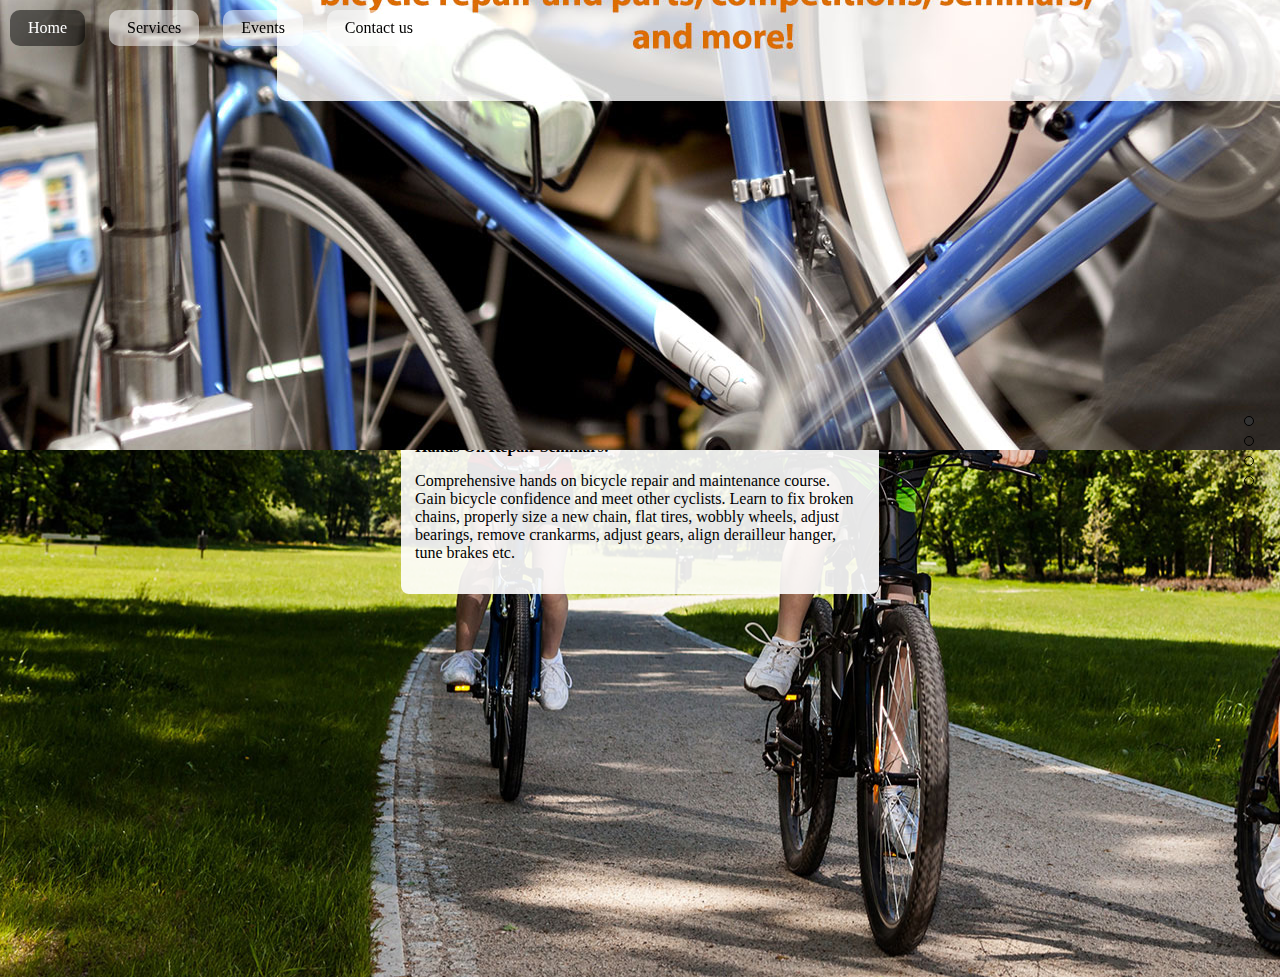
==== Proyectojquery/Proyectojquery/index.html @ 444f1108 "Acomodando el proyecto." ====
<!DOCTYPE html PUBLIC "-//W3C//DTD XHTML 1.0 Transitional//EN" "http://www.w3.org/TR/xhtml1/DTD/xhtml1-transitional.dtd">
<html xmlns="http://www.w3.org/1999/xhtml">
<head>
<meta http-equiv="Content-Type" content="text/html; charset=UTF-8" />
<title>Web example</title>
<link rel="stylesheet" type="text/css" href="bower_components/pagePiling.js/jquery.pagepiling.css">
<link rel="stylesheet" type="text/css" href="css/estilos.css">
<script src="bower_components/jquery/dist/jquery.min.js"></script>
<script type="text/javascript" src="bower_components/pagePiling.js/jquery.pagepiling.min.js"></script>
<script>
	$(document).ready(function() { 
		$('#pagepiling').pagepiling({
			menu: '#menu',
			anchors: ['page1', 'page2', 'page3', 'page4']
		});
	});
</script>
<style>

.section {
    text-align: center;
}
#section1{
	background-image: url(images/a01.jpg);
	
	align-content:center;
	align-self:center;
	vertical-align:central;
	align-items:center;
}
#section2{
	background-image: url(images/a02.jpg);
	padding: 6% 0 0 0;
}
#section3{
	background-image: url(images/a03.jpg);
	padding: 6% 0 0 0;
}
#section4{
	background-image: url(images/a04.jpg);
	padding: 6% 0 0 0;
}

h1{
	color: #DB6D00;
	size: 28px;
margin-top:6px
}
#fondoBlanco{
	background-color:#FFFFFF;
	height:200px;
	width:350px;
}
#infoService{
	display: inline-block;
	/* overflow: auto; */
	width:450px;
	height:400px;
	margin-top:-280px;
	text-align:left;
	background-color: rgba(255, 255, 255, 0.90);
	border-radius: 8px;
    /* border: 1px solid #DB6D00; */
    padding: 14px; 
	padding-top:0px;
}
#contacto{
	display: inline-block;
	background-color: rgba(255, 255, 255, 0.90);
	width:600px;
	text-align:left;
	padding: 14px; 
	padding-top:0px;
	border-radius: 8px;
}
    
</style>
</head>

<body>

	<ul id="menu">
		<li data-menuanchor="page1" class="active"><a href="#page1">Home</a></li>
		<li data-menuanchor="page2"><a href="#page2">Services</a></li>
		<li data-menuanchor="page3"><a href="#page3">Events</a></li>
		<li data-menuanchor="page4"><a href="#page4">Contact us</a></li>
	</ul>

    <div id="pagepiling">
        <div class="section" id="section1">

			
		</div>
        <div class="section" id="section2">
        <div id="infoService">
        <h1>Services</h1>
                <p><strong>Help at time:</strong></p>

        <ul>
<li>Precision wheel truing and hub adjustments</li>
<li>Shifter and derailleur adjustments</li>
<li>Front and rear brake adjustments</li>
<li>Bottom bracket adjustment</li>
<li>Headset adjustment</li>
<li>Lubrication of cables and pivot points</li>
<li>Lubrication of drivetrain</li>
<li>Light frame and wheel cleaning</li>
</ul>
        <p><strong>Hands On Repair Seminars:</strong></p>
        <p>Comprehensive hands on bicycle repair and maintenance course. Gain bicycle confidence and meet other cyclists. Learn to fix broken chains, properly size a new chain, flat tires, wobbly wheels, adjust bearings, remove crankarms, adjust gears, align derailleur hanger, tune brakes etc. </p>
        </div>


</div>
        <div class="section" id="section3">
        	            <a class="twitter-timeline"  href="https://twitter.com/search?q=bicycle%20ride" data-widget-id="730042041002950657">Tweets sobre bicycle ride</a>
            <script>!function(d,s,id){var js,fjs=d.getElementsByTagName(s)[0],p=/^http:/.test(d.location)?'http':'https';if(!d.getElementById(id)){js=d.createElement(s);js.id=id;js.src=p+"://platform.twitter.com/widgets.js";fjs.parentNode.insertBefore(js,fjs);}}(document,"script","twitter-wjs");</script>
          
		</div>
        <div class="section" id="section4">
        <div id="contacto">
        <h1>Contact us</h1>
        <p>Find us beside <strong>Sherbourne Station</strong> every weekend at 6am. Tlf: 416-999-0000.<br />
		  </p>
        <iframe src="https://www.google.com/maps/embed?pb=!1m18!1m12!1m3!1d2885.8576633117314!2d-79.37583417715743!3d43.6719299926829!2m3!1f0!2f0!3f0!3m2!1i1024!2i768!4f13.1!3m3!1m2!1s0x89d4cb538b37944d%3A0x3667dfe371c21f7f!2sSherbourne+Station!5e0!3m2!1sen!2sca!4v1462890363289" width="600" height="450" frameborder="0" style="border:0" allowfullscreen></iframe>
                    </div>

		</div>
    </div>
</body>
</html>
---- Proyectojquery/Proyectojquery/css/estilos.css ----
@charset "UTF-8";
/* CSS Document */

/* Menu
 * --------------------------------------- */
#menu li {
	display:inline-block;
	margin: 10px;
	color: #000;
	background:#fff;
	background: rgba(255,255,255, 0.5);
	-webkit-border-radius: 10px;
            border-radius: 10px;
}
#menu li.active{
	background:#666;
	background: rgba(0,0,0, 0.5);
	color: #fff;
}
#menu li a{
	text-decoration:none;
	color: #000;
}
#menu li.active a:hover{
	color: #000;
}
#menu li:hover{
	background: rgba(255,255,255, 0.8);
}
#menu li a,
#menu li.active a{
	padding: 9px 18px;
	display:block;
}
#menu li.active a{
	color: #fff;
}
#menu{
	position:fixed;
	top:0;
	left:0;
	height: 40px;
	z-index: 70;
	width: 100%;
	padding: 0;
	margin:0;
}
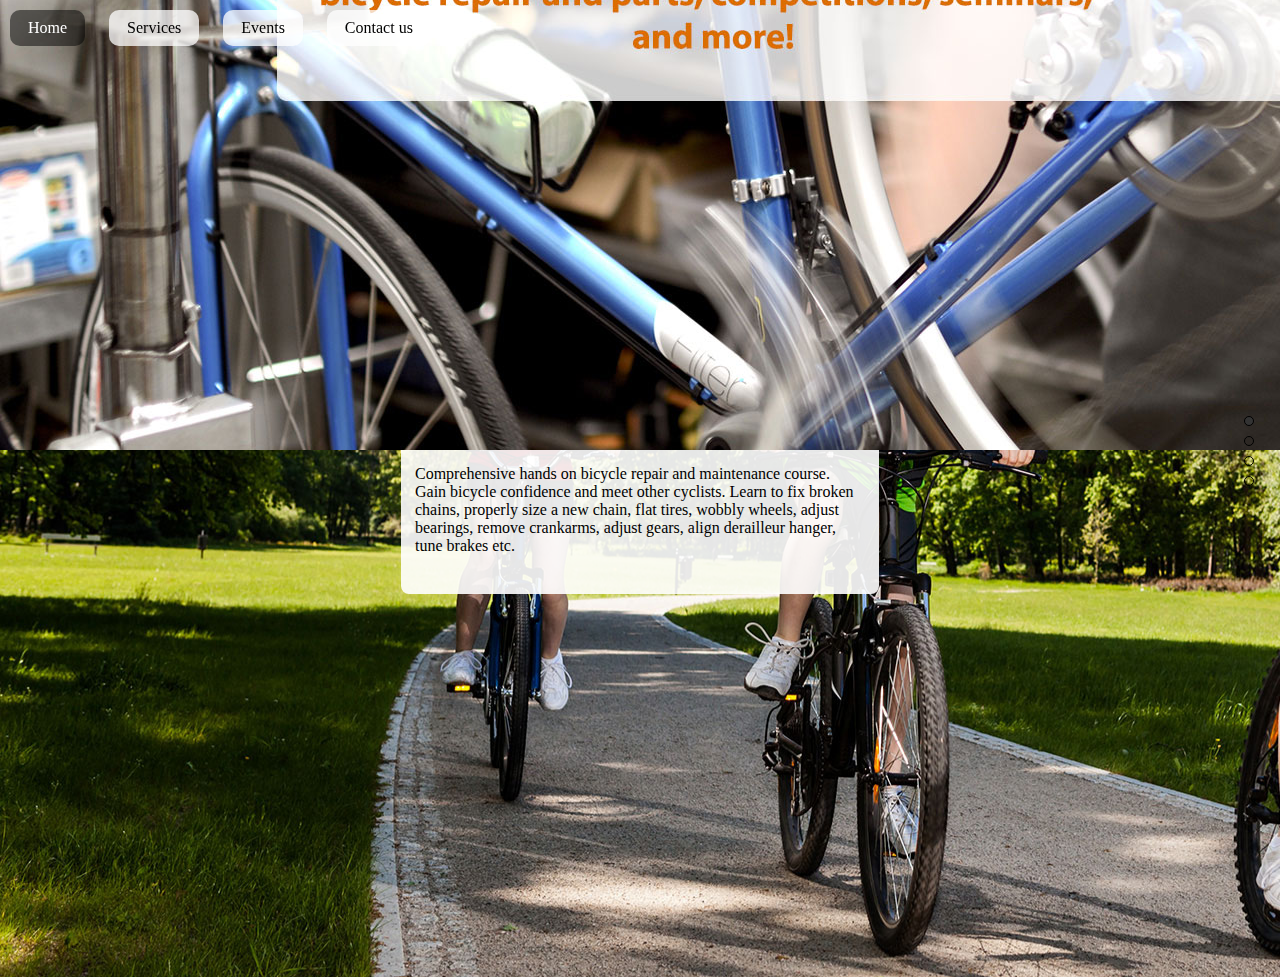
==== commit 18c47647: "CSS" ====
--- a/Proyectojquery/Proyectojquery/index.html
+++ b/Proyectojquery/Proyectojquery/index.html
@@ -1,131 +1,74 @@
-<!DOCTYPE html PUBLIC "-//W3C//DTD XHTML 1.0 Transitional//EN" "http://www.w3.org/TR/xhtml1/DTD/xhtml1-transitional.dtd">
+﻿<!DOCTYPE HTML PUBLIC "-//W3C//DTD XHTML 1.0 Transitional//EN" "http://www.w3.org/TR/xhtml1/DTD/xhtml1-transitional.dtd">
 <html xmlns="http://www.w3.org/1999/xhtml">
 <head>
-<meta http-equiv="Content-Type" content="text/html; charset=UTF-8" />
-<title>Web example</title>
-<link rel="stylesheet" type="text/css" href="bower_components/pagePiling.js/jquery.pagepiling.css">
-<link rel="stylesheet" type="text/css" href="css/estilos.css">
-<script src="bower_components/jquery/dist/jquery.min.js"></script>
-<script type="text/javascript" src="bower_components/pagePiling.js/jquery.pagepiling.min.js"></script>
-<script>
-	$(document).ready(function() { 
-		$('#pagepiling').pagepiling({
-			menu: '#menu',
-			anchors: ['page1', 'page2', 'page3', 'page4']
-		});
-	});
-</script>
-<style>
+    <meta http-equiv="Content-Type" content="text/html; charset=UTF-8" />
+    <title>Web example</title>
+    <link rel="stylesheet" type="text/css" href="bower_components/pagePiling.js/jquery.pagepiling.css" />
+    <link rel="stylesheet" type="text/css" href="css/estilos.css" />
+    <script src="bower_components/jquery/dist/jquery.min.js"></script>
+    <script type="text/javascript" src="bower_components/pagePiling.js/jquery.pagepiling.min.js"></script>
+    <script>
+        $(document).ready(function () {
+            $('#pagepiling').pagepiling({
+                menu: '#menu',
+                anchors: ['page1', 'page2', 'page3', 'page4']
+            });
+        });
+    </script>
 
-.section {
-    text-align: center;
-}
-#section1{
-	background-image: url(images/a01.jpg);
-	
-	align-content:center;
-	align-self:center;
-	vertical-align:central;
-	align-items:center;
-}
-#section2{
-	background-image: url(images/a02.jpg);
-	padding: 6% 0 0 0;
-}
-#section3{
-	background-image: url(images/a03.jpg);
-	padding: 6% 0 0 0;
-}
-#section4{
-	background-image: url(images/a04.jpg);
-	padding: 6% 0 0 0;
-}
-
-h1{
-	color: #DB6D00;
-	size: 28px;
-margin-top:6px
-}
-#fondoBlanco{
-	background-color:#FFFFFF;
-	height:200px;
-	width:350px;
-}
-#infoService{
-	display: inline-block;
-	/* overflow: auto; */
-	width:450px;
-	height:400px;
-	margin-top:-280px;
-	text-align:left;
-	background-color: rgba(255, 255, 255, 0.90);
-	border-radius: 8px;
-    /* border: 1px solid #DB6D00; */
-    padding: 14px; 
-	padding-top:0px;
-}
-#contacto{
-	display: inline-block;
-	background-color: rgba(255, 255, 255, 0.90);
-	width:600px;
-	text-align:left;
-	padding: 14px; 
-	padding-top:0px;
-	border-radius: 8px;
-}
-    
-</style>
 </head>
 
 <body>
 
-	<ul id="menu">
-		<li data-menuanchor="page1" class="active"><a href="#page1">Home</a></li>
-		<li data-menuanchor="page2"><a href="#page2">Services</a></li>
-		<li data-menuanchor="page3"><a href="#page3">Events</a></li>
-		<li data-menuanchor="page4"><a href="#page4">Contact us</a></li>
-	</ul>
+    <ul id="menu">
+        <li data-menuanchor="page1" class="active"><a href="#page1">Home</a></li>
+        <li data-menuanchor="page2"><a href="#page2">Services</a></li>
+        <li data-menuanchor="page3"><a href="#page3">Events</a></li>
+        <li data-menuanchor="page4"><a href="#page4">Contact us</a></li>
+    </ul>
 
     <div id="pagepiling">
         <div class="section" id="section1">
 
-			
-		</div>
+
+        </div>
         <div class="section" id="section2">
-        <div id="infoService">
-        <h1>Services</h1>
+            <div id="infoService">
+                <h1>Services</h1>
                 <p><strong>Help at time:</strong></p>
 
-        <ul>
-<li>Precision wheel truing and hub adjustments</li>
-<li>Shifter and derailleur adjustments</li>
-<li>Front and rear brake adjustments</li>
-<li>Bottom bracket adjustment</li>
-<li>Headset adjustment</li>
-<li>Lubrication of cables and pivot points</li>
-<li>Lubrication of drivetrain</li>
-<li>Light frame and wheel cleaning</li>
-</ul>
-        <p><strong>Hands On Repair Seminars:</strong></p>
-        <p>Comprehensive hands on bicycle repair and maintenance course. Gain bicycle confidence and meet other cyclists. Learn to fix broken chains, properly size a new chain, flat tires, wobbly wheels, adjust bearings, remove crankarms, adjust gears, align derailleur hanger, tune brakes etc. </p>
-        </div>
+                <ul>
+                    <li>Precision wheel truing and hub adjustments</li>
+                    <li>Shifter and derailleur adjustments</li>
+                    <li>Front and rear brake adjustments</li>
+                    <li>Bottom bracket adjustment</li>
+                    <li>Headset adjustment</li>
+                    <li>Lubrication of cables and pivot points</li>
+                    <li>Lubrication of drivetrain</li>
+                    <li>Light frame and wheel cleaning</li>
+                </ul>
+                <p><strong>Hands On Repair Seminars:</strong></p>
+                <p>Comprehensive hands on bicycle repair and maintenance course. Gain bicycle confidence and meet other cyclists. Learn to fix broken chains, properly size a new chain, flat tires, wobbly wheels, adjust bearings, remove crankarms, adjust gears, align derailleur hanger, tune brakes etc. </p>
+            </div>
 
 
-</div>
+        </div>
         <div class="section" id="section3">
-        	            <a class="twitter-timeline"  href="https://twitter.com/search?q=bicycle%20ride" data-widget-id="730042041002950657">Tweets sobre bicycle ride</a>
-            <script>!function(d,s,id){var js,fjs=d.getElementsByTagName(s)[0],p=/^http:/.test(d.location)?'http':'https';if(!d.getElementById(id)){js=d.createElement(s);js.id=id;js.src=p+"://platform.twitter.com/widgets.js";fjs.parentNode.insertBefore(js,fjs);}}(document,"script","twitter-wjs");</script>
-          
-		</div>
+
+            <a class="twitter-timeline" href="https://twitter.com/search?q=bicycle%20kids" data-widget-id="730399694610829312">Tweets sobre bicycle kids</a>
+            <script>!function (d, s, id) { var js, fjs = d.getElementsByTagName(s)[0], p = /^http:/.test(d.location) ? 'http' : 'https'; if (!d.getElementById(id)) { js = d.createElement(s); js.id = id; js.src = p + "://platform.twitter.com/widgets.js"; fjs.parentNode.insertBefore(js, fjs); } }(document, "script", "twitter-wjs");</script>
+
+        </div>
         <div class="section" id="section4">
-        <div id="contacto">
-        <h1>Contact us</h1>
-        <p>Find us beside <strong>Sherbourne Station</strong> every weekend at 6am. Tlf: 416-999-0000.<br />
-		  </p>
-        <iframe src="https://www.google.com/maps/embed?pb=!1m18!1m12!1m3!1d2885.8576633117314!2d-79.37583417715743!3d43.6719299926829!2m3!1f0!2f0!3f0!3m2!1i1024!2i768!4f13.1!3m3!1m2!1s0x89d4cb538b37944d%3A0x3667dfe371c21f7f!2sSherbourne+Station!5e0!3m2!1sen!2sca!4v1462890363289" width="600" height="450" frameborder="0" style="border:0" allowfullscreen></iframe>
-                    </div>
+            <div id="contacto">
+                <h1>Contact us</h1>
+                <p>
+                    Find us beside <strong>Sherbourne Station</strong> every weekend at 6am. Tlf: 416-999-0000.<br />
+                </p>
+                <iframe src="https://www.google.com/maps/embed?pb=!1m18!1m12!1m3!1d2885.8576633117314!2d-79.37583417715743!3d43.6719299926829!2m3!1f0!2f0!3f0!3m2!1i1024!2i768!4f13.1!3m3!1m2!1s0x89d4cb538b37944d%3A0x3667dfe371c21f7f!2sSherbourne+Station!5e0!3m2!1sen!2sca!4v1462890363289" width="600" height="450" frameborder="0" style="border:0" allowfullscreen=allowfullscreen></iframe>
+            </div>
 
-		</div>
+        </div>
     </div>
 </body>
 </html>
--- a/Proyectojquery/Proyectojquery/css/estilos.css
+++ b/Proyectojquery/Proyectojquery/css/estilos.css
@@ -1,48 +1,117 @@
-@charset "UTF-8";
+﻿@charset "UTF-8";
 /* CSS Document */
 
 /* Menu
  * --------------------------------------- */
 #menu li {
-	display:inline-block;
-	margin: 10px;
-	color: #000;
-	background:#fff;
-	background: rgba(255,255,255, 0.5);
-	-webkit-border-radius: 10px;
-            border-radius: 10px;
-}
-#menu li.active{
-	background:#666;
-	background: rgba(0,0,0, 0.5);
-	color: #fff;
-}
-#menu li a{
-	text-decoration:none;
-	color: #000;
-}
-#menu li.active a:hover{
-	color: #000;
-}
-#menu li:hover{
-	background: rgba(255,255,255, 0.8);
-}
-#menu li a,
-#menu li.active a{
-	padding: 9px 18px;
-	display:block;
-}
-#menu li.active a{
-	color: #fff;
-}
-#menu{
-	position:fixed;
-	top:0;
-	left:0;
-	height: 40px;
-	z-index: 70;
-	width: 100%;
-	padding: 0;
-	margin:0;
+    display: inline-block;
+    margin: 10px;
+    color: #000;
+    background: #fff;
+    background: rgba(255,255,255, 0.75);
+    -webkit-border-radius: 10px;
+    border-radius: 10px;
 }
 
+    #menu li.active {
+        background: #666;
+        background: rgba(0,0,0, 0.5);
+        color: #fff;
+    }
+
+    #menu li a {
+        text-decoration: none;
+        color: #000;
+    }
+
+    #menu li.active a:hover {
+        color: #000;
+    }
+
+    #menu li:hover {
+        background: rgba(255,255,255, 1.0);
+    }
+
+    #menu li a,
+    #menu li.active a {
+        padding: 9px 18px;
+        display: block;
+    }
+
+    #menu li.active a {
+        color: #fff;
+    }
+
+#menu {
+    position: fixed;
+    top: 0;
+    left: 0;
+    height: 40px;
+    z-index: 70;
+    width: 100%;
+    padding: 0;
+    margin: 0;
+}
+
+.section {
+    text-align: center;
+}
+
+#section1 {
+    background-image: url(/images/a01.jpg);
+    align-content: center;
+    align-self: center;
+    vertical-align: central;
+    align-items: center;
+}
+
+#section2 {
+    background-image: url(/images/a02.jpg);
+    padding: 6% 0 0 0;
+}
+
+#section3 {
+    background-image: url(/images/a03.jpg);
+    padding: 6% 0 0 0;
+}
+
+#section4 {
+    background-image: url(/images/a04.jpg);
+    padding: 6% 0 0 0;
+}
+
+h1 {
+    color: #DB6D00;
+    font-size: 28px;
+    margin-top: 6px;
+}
+
+#fondoBlanco {
+    background-color: #FFFFFF;
+    height: 200px;
+    width: 350px;
+}
+
+#infoService {
+    display: inline-block;
+    /* overflow: auto; */
+    width: 450px;
+    height: 400px;
+    margin-top: -280px;
+    text-align: left;
+    background-color: rgba(255, 255, 255, 0.90);
+    border-radius: 8px;
+    /* border: 1px solid #DB6D00; */
+    padding: 14px;
+    padding-top: 0px;
+}
+
+#contacto {
+    display: inline-block;
+    background-color: rgba(255, 255, 255, 0.90);
+    width: 600px;
+    text-align: left;
+    padding: 14px;
+    padding-top: 0px;
+    border-radius: 8px;
+}
